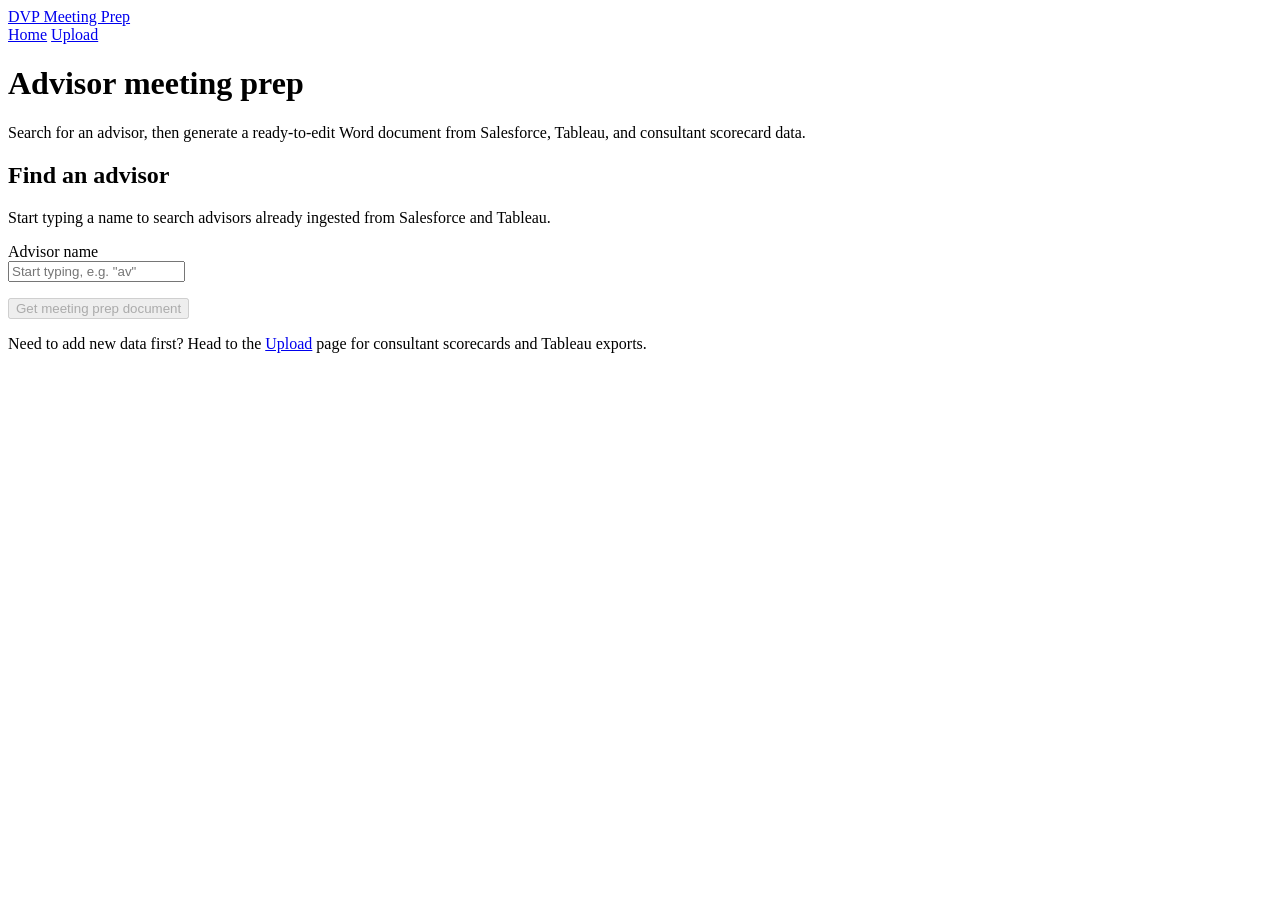
==== src/dvp_meeting_prep/webapp/static/index.html @ 750a4b8a "UI upgrade" ====
<!doctype html>
<html lang="en">
  <head>
    <meta charset="utf-8" />
    <meta name="viewport" content="width=device-width, initial-scale=1" />
    <title>DVP Meeting Prep</title>
    <link rel="stylesheet" href="/assets/css/style.css" />
  </head>
  <body>
    <div class="app-shell">
      <nav class="app-nav">
        <a class="brand" href="/">DVP Meeting Prep</a>
        <div class="nav-links">
          <a class="nav-link active" href="/">Home</a>
          <a class="nav-link" href="/upload">Upload</a>
        </div>
      </nav>

      <main>
        <h1 class="page-title">Advisor meeting prep</h1>
        <p class="page-subtitle">Search for an advisor, then generate a ready-to-edit Word document from Salesforce, Tableau, and consultant scorecard data.</p>

        <div class="card">
          <h2>Find an advisor</h2>
          <p class="card-hint">Start typing a name to search advisors already ingested from Salesforce and Tableau.</p>

          <label class="field-label" for="advisor-input">Advisor name</label>
          <div class="combobox">
            <input
              type="text"
              id="advisor-input"
              role="combobox"
              aria-expanded="false"
              aria-autocomplete="list"
              aria-controls="advisor-list"
              autocomplete="off"
              placeholder="Start typing, e.g. &quot;av&quot;"
            />
            <ul class="combobox-list" id="advisor-list" role="listbox"></ul>
          </div>

          <div class="selected-advisor" id="selected-advisor" aria-live="polite"></div>

          <button class="primary-btn" id="generate-btn" type="button" disabled>
            <span class="spinner" id="generate-spinner"></span>
            <span id="generate-btn-label">Get meeting prep document</span>
          </button>

          <div class="status-banner" id="status-banner" role="status"></div>
        </div>

        <p class="audit-note">Need to add new data first? Head to the <a href="/upload">Upload</a> page for consultant scorecards and Tableau exports.</p>
      </main>
    </div>

    <script src="/assets/js/home.js"></script>
  </body>
</html>
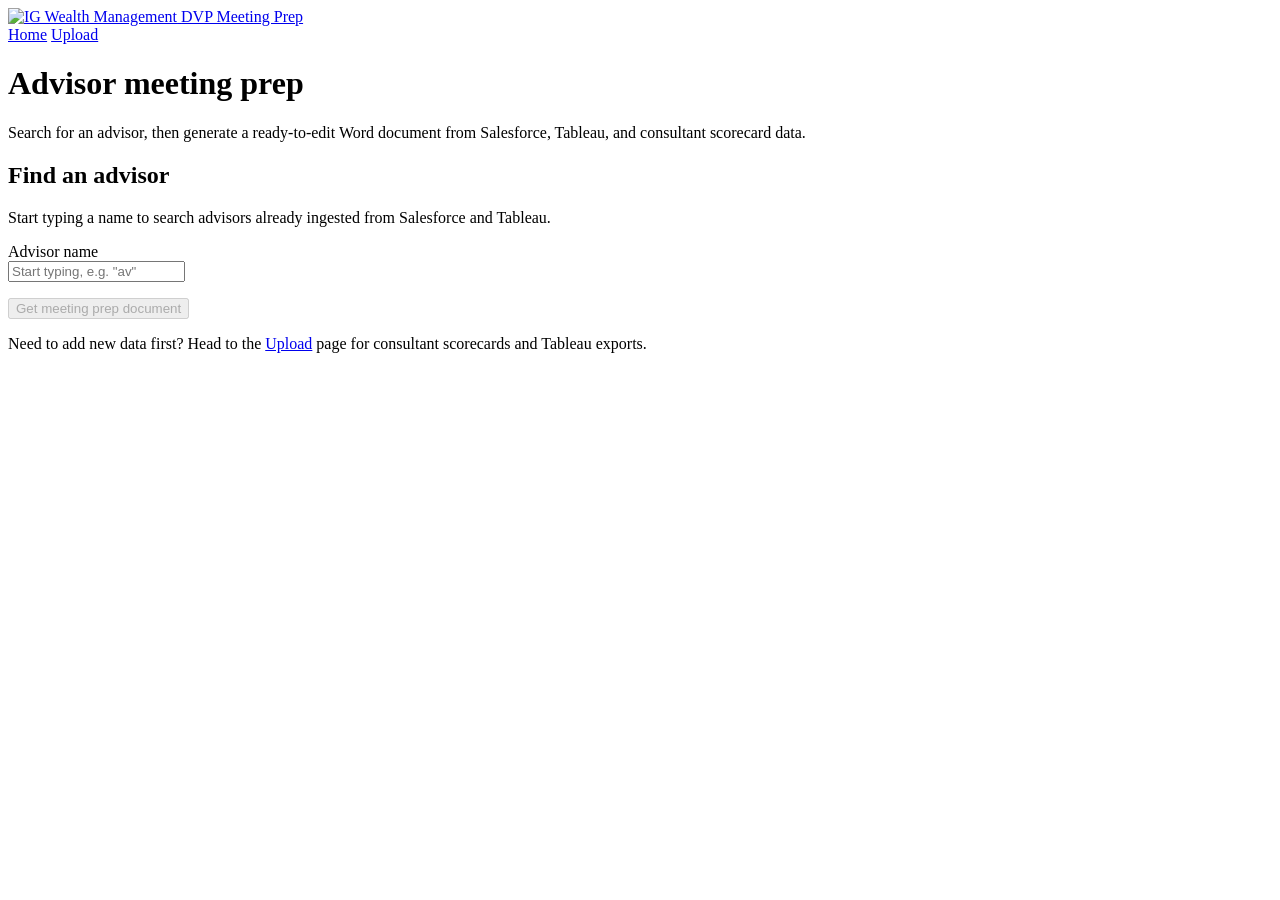
==== commit 36fcc044: "current" ====
--- a/src/dvp_meeting_prep/webapp/static/index.html
+++ b/src/dvp_meeting_prep/webapp/static/index.html
@@ -5,11 +5,16 @@
     <meta name="viewport" content="width=device-width, initial-scale=1" />
     <title>DVP Meeting Prep</title>
     <link rel="stylesheet" href="/assets/css/style.css" />
+    <link rel="icon" type="image/svg+xml" href="/assets/img/ig-wealth-management-logo.svg" />
   </head>
   <body>
     <div class="app-shell">
       <nav class="app-nav">
-        <a class="brand" href="/">DVP Meeting Prep</a>
+        <a class="brand" href="/">
+          <img class="brand-logo" src="/assets/img/ig-wealth-management-logo.svg" alt="IG Wealth Management" />
+          <span class="brand-divider" aria-hidden="true"></span>
+          <span class="brand-text">DVP Meeting Prep</span>
+        </a>
         <div class="nav-links">
           <a class="nav-link active" href="/">Home</a>
           <a class="nav-link" href="/upload">Upload</a>
